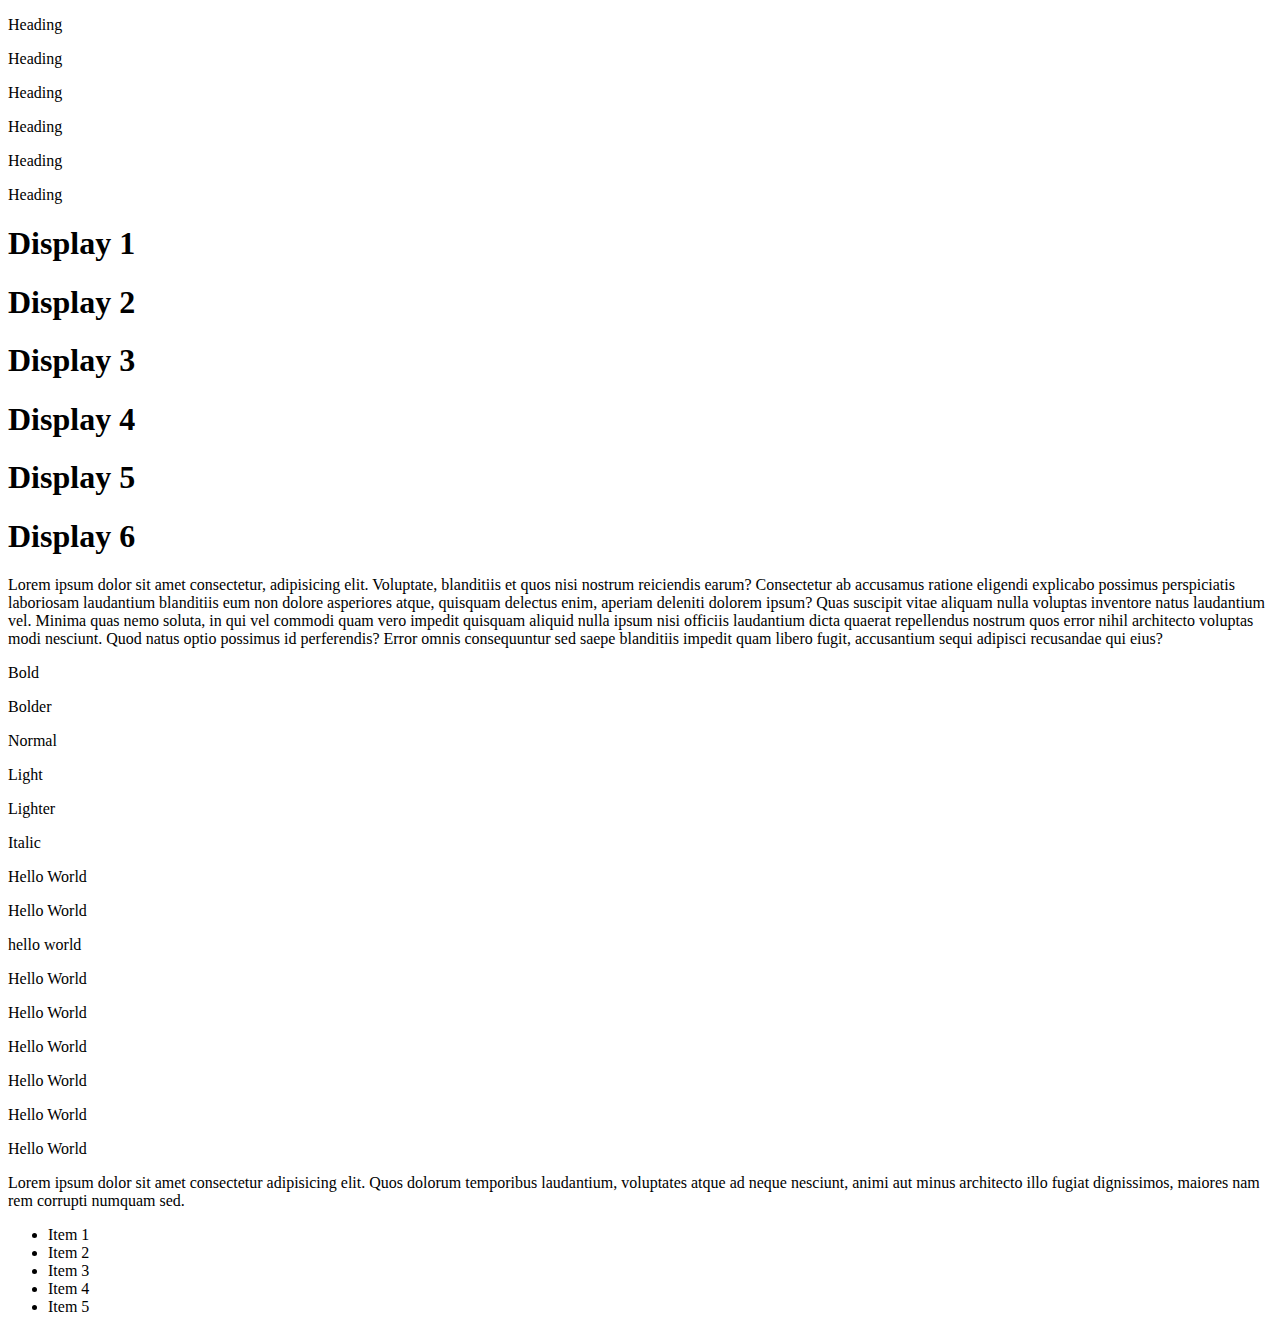
==== 1_Typography.html @ a38b0f9f "initial commit for bootstrap" ====
<!DOCTYPE html>
<html lang="en">
<head>
    <meta charset="UTF-8">
    <meta name="viewport" content="width=device-width, initial-scale=1.0">
    <title>Typography</title>
    <link href="https://cdn.jsdelivr.net/npm/bootstrap@5.1.0/dist/css/bootstrap.min.css" rel="stylesheet" integrity="sha384-KyZXEAg3QhqLMpG8r+8fhAXLRk2vvoC2f3B09zVXn8CA5QIVfZOJ3BCsw2P0p/We" crossorigin="anonymous">
    <script src="https://cdn.jsdelivr.net/npm/bootstrap@5.1.0/dist/js/bootstrap.bundle.min.js" integrity="sha384-U1DAWAznBHeqEIlVSCgzq+c9gqGAJn5c/t99JyeKa9xxaYpSvHU5awsuZVVFIhvj" crossorigin="anonymous"></script>
</head>
<body>
    <div class="container">
        <!-- ทำให้ p เป็น h1-h6 -->
        <p>Heading</p>
        <p>Heading</p>
        <p>Heading</p>
        <p>Heading</p>
        <p>Heading</p>
        <p>Heading</p>

        <!-- Display Heading -->
        <h1>Display 1</h1>
        <h1>Display 2</h1>
        <h1>Display 3</h1>
        <h1>Display 4</h1>
        <h1>Display 5</h1>
        <h1>Display 6</h1>

        <!-- lead -->
       <p>Lorem ipsum dolor sit amet consectetur, adipisicing elit. Voluptate, blanditiis et quos 
           nisi nostrum reiciendis earum? Consectetur ab accusamus ratione eligendi explicabo possimus 
           perspiciatis laboriosam laudantium blanditiis eum non dolore asperiores atque, quisquam delectus enim, 
           aperiam deleniti dolorem ipsum? Quas suscipit vitae aliquam nulla voluptas inventore natus laudantium vel.
            Minima quas nemo soluta, in qui vel commodi quam vero impedit quisquam aliquid nulla 
            ipsum nisi officiis laudantium dicta quaerat repellendus nostrum quos error nihil architecto 
            voluptas modi nesciunt. Quod natus optio possimus id perferendis? Error omnis consequuntur 
           sed saepe blanditiis impedit quam libero fugit, 
           accusantium sequi adipisci recusandae qui eius?
        </p>

        <!-- กำหนดความหนาของข้อความ -->
        <p>Bold</p>
        <p>Bolder</p>
        <p>Normal</p>
        <p>Light</p>
        <p>Lighter</p>
        <p>Italic</p>

        <!-- กำหนดรูปแบบข้อความ -->
        <p>Hello World</p>
        <p>Hello World</p>
        <p>hello world</p>

         <!-- กำหนดขนาดข้อความ -->
         <p>Hello World</p>
         <p>Hello World</p>
         <p>Hello World</p>
         <p>Hello World</p>
         <p>Hello World</p>
         <p>Hello World</p>

        <!-- Blockquote -->
        <p>Lorem ipsum dolor sit amet consectetur adipisicing elit. Quos dolorum temporibus laudantium, voluptates atque ad neque nesciunt, animi aut minus architecto illo fugiat dignissimos, maiores nam rem corrupti numquam sed.</p>
        
        <!-- List -->
        <ul>
            <li>Item 1</li>
            <li>Item 2</li>
            <li>Item 3</li>
            <li>Item 4</li>
            <li>Item 5</li>
        </ul>
    </div>
</body>
</html>
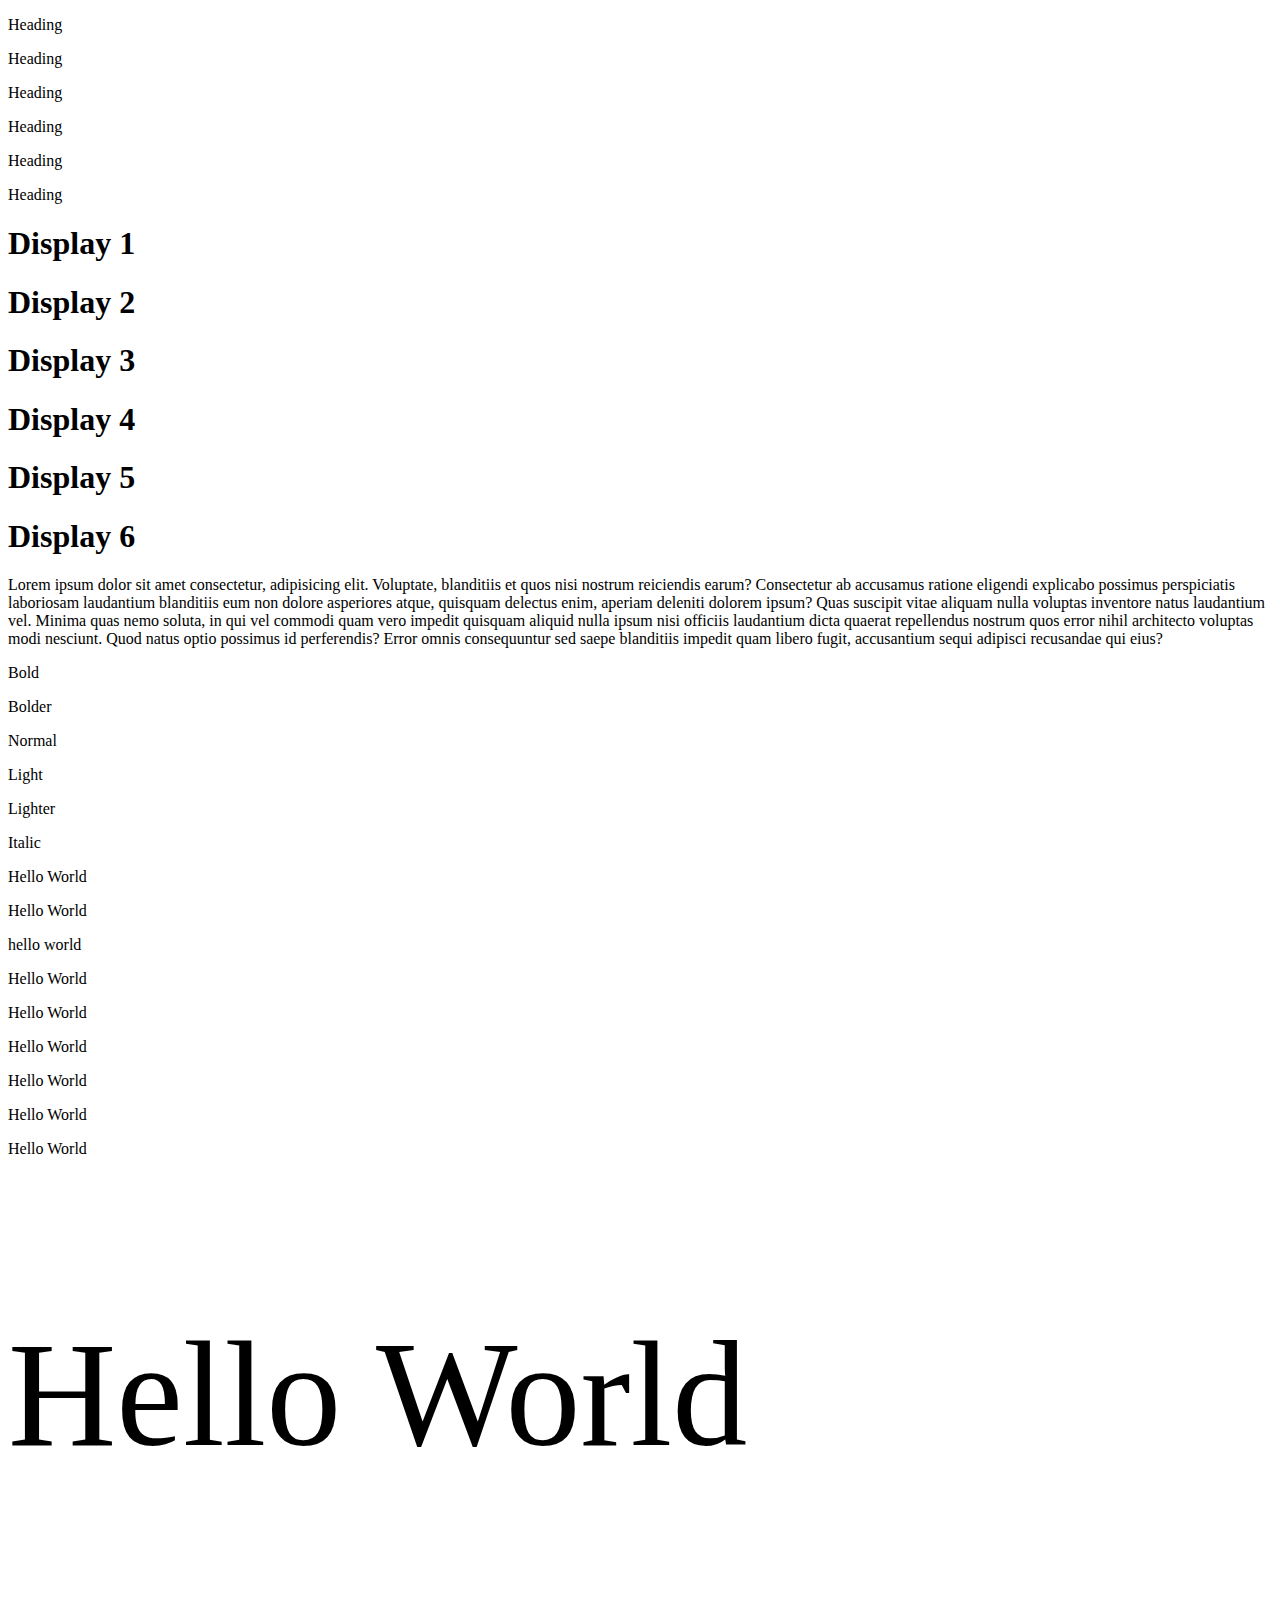
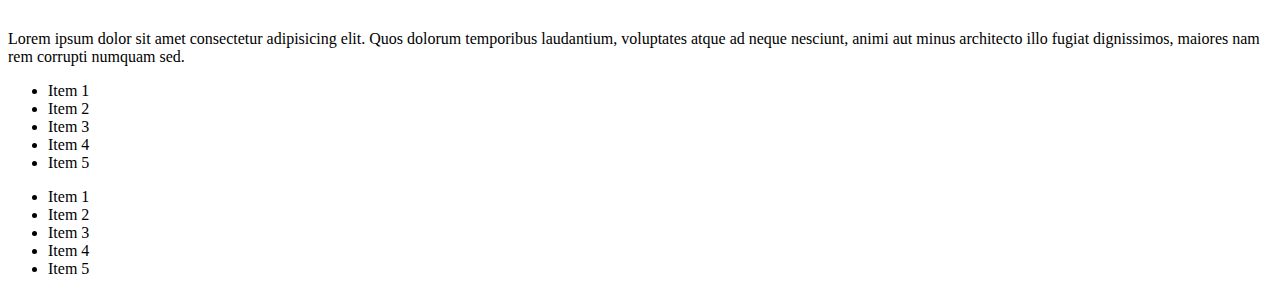
==== commit 0a5e93c9: "Update 1_Typography.html" ====
--- a/1_Typography.html
+++ b/1_Typography.html
@@ -10,23 +10,23 @@
 <body>
     <div class="container">
         <!-- ทำให้ p เป็น h1-h6 -->
-        <p>Heading</p>
-        <p>Heading</p>
-        <p>Heading</p>
-        <p>Heading</p>
-        <p>Heading</p>
-        <p>Heading</p>
+        <p class="h1">Heading</p>        
+        <p class="h2">Heading</p>
+        <p class="h3">Heading</p>
+        <p class="h4">Heading</p>
+        <p class="h5">Heading</p>
+        <p class="h6">Heading</p>
 
         <!-- Display Heading -->
-        <h1>Display 1</h1>
-        <h1>Display 2</h1>
-        <h1>Display 3</h1>
-        <h1>Display 4</h1>
-        <h1>Display 5</h1>
-        <h1>Display 6</h1>
+        <h1 class="display-1">Display 1</h1>
+        <h1 class="display-2">Display 2</h1>
+        <h1 class="display-3">Display 3</h1>
+        <h1 class="display-4">Display 4</h1>
+        <h1 class="display-5">Display 5</h1>
+        <h1 class="display-6">Display 6</h1>
 
         <!-- lead -->
-       <p>Lorem ipsum dolor sit amet consectetur, adipisicing elit. Voluptate, blanditiis et quos 
+       <p class="lead">Lorem ipsum dolor sit amet consectetur, adipisicing elit. Voluptate, blanditiis et quos 
            nisi nostrum reiciendis earum? Consectetur ab accusamus ratione eligendi explicabo possimus 
            perspiciatis laboriosam laudantium blanditiis eum non dolore asperiores atque, quisquam delectus enim, 
            aperiam deleniti dolorem ipsum? Quas suscipit vitae aliquam nulla voluptas inventore natus laudantium vel.
@@ -38,37 +38,45 @@
         </p>
 
         <!-- กำหนดความหนาของข้อความ -->
-        <p>Bold</p>
-        <p>Bolder</p>
-        <p>Normal</p>
-        <p>Light</p>
-        <p>Lighter</p>
-        <p>Italic</p>
+        <p class="fw-bold">Bold</p>        
+        <p class="fw-bolder">Bolder</p>
+        <p class="fw-normal">Normal</p>
+        <p class="fw-light">Light</p>
+        <p class="fw-lighter">Lighter</p>
+        <p class="fst-italic">Italic</p>
 
         <!-- กำหนดรูปแบบข้อความ -->
-        <p>Hello World</p>
-        <p>Hello World</p>
-        <p>hello world</p>
+        <p class="text-uppercase">Hello World</p>
+        <p class="text-lowercase">Hello World</p>
+        <p class="text-capitalize">hello world</p>
 
          <!-- กำหนดขนาดข้อความ -->
-         <p>Hello World</p>
-         <p>Hello World</p>
-         <p>Hello World</p>
-         <p>Hello World</p>
-         <p>Hello World</p>
-         <p>Hello World</p>
+         <p class="fs-1">Hello World</p>
+         <p class="fs-2">Hello World</p>
+         <p class="fs-3">Hello World</p>
+         <p class="fs-4">Hello World</p>
+         <p class="fs-5">Hello World</p>
+         <p class="fs-6">Hello World</p>
+         <p style="font-size: 150px;">Hello World</p>
 
         <!-- Blockquote -->
-        <p>Lorem ipsum dolor sit amet consectetur adipisicing elit. Quos dolorum temporibus laudantium, voluptates atque ad neque nesciunt, animi aut minus architecto illo fugiat dignissimos, maiores nam rem corrupti numquam sed.</p>
+        <p class="blockquote">Lorem ipsum dolor sit amet consectetur adipisicing elit. Quos dolorum temporibus laudantium, voluptates atque ad neque nesciunt, animi aut minus architecto illo fugiat dignissimos, maiores nam rem corrupti numquam sed.</p>
         
         <!-- List -->
-        <ul>
+        <ul class="list-unstyled">
             <li>Item 1</li>
             <li>Item 2</li>
             <li>Item 3</li>
             <li>Item 4</li>
             <li>Item 5</li>
         </ul>
+        <ul class="list-inline">
+            <li class="list-inline-item">Item 1</li>
+            <li class="list-inline-item">Item 2</li>           
+            <li class="list-inline-item">Item 3</li>
+            <li class="list-inline-item">Item 4</li>
+            <li class="list-inline-item">Item 5</li>
+        </ul>
     </div>
 </body>
 </html>